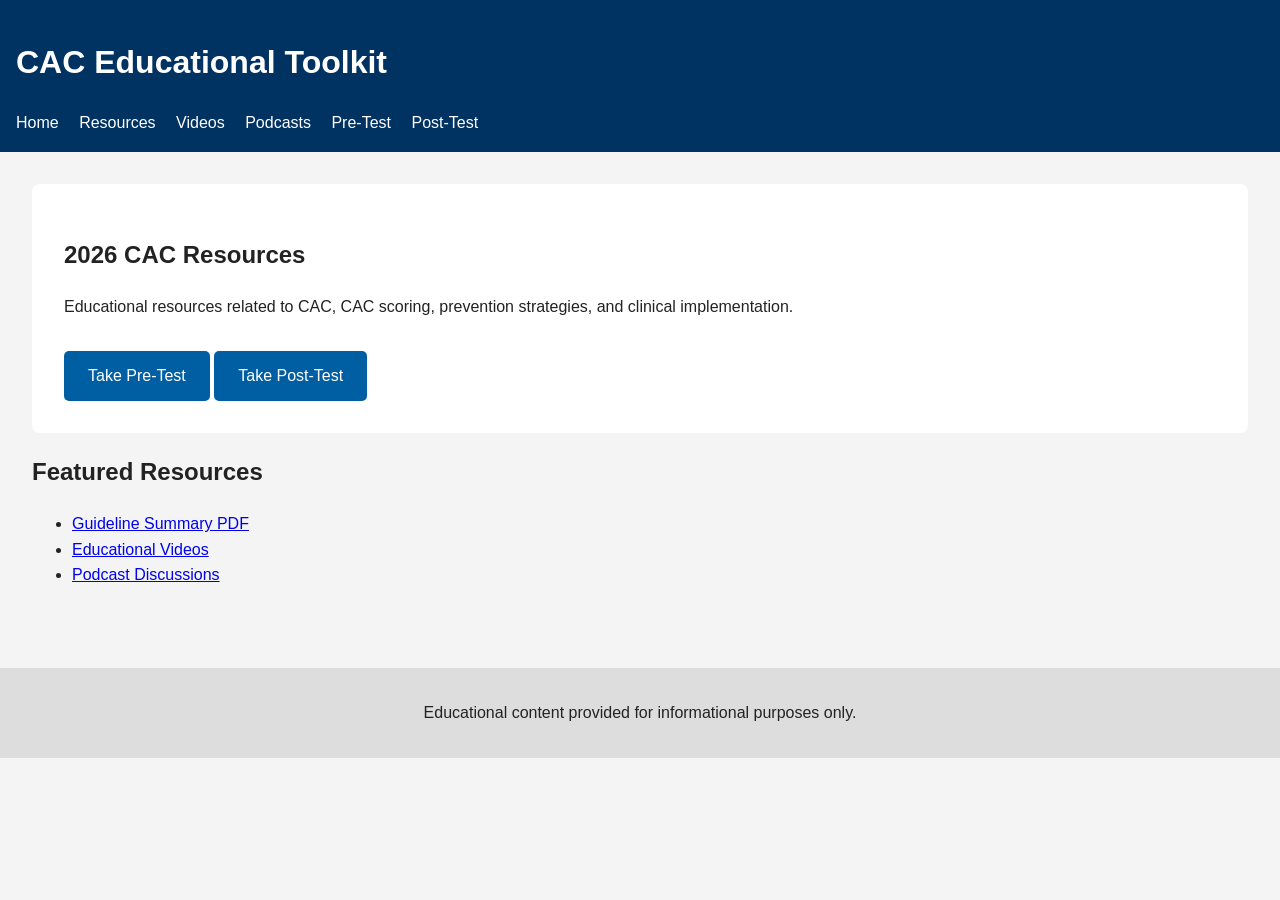
==== toolkit-project/index.html @ 722a517a "Add files via upload" ====
<!DOCTYPE html>
<html lang="en">
<head>
    <meta charset="UTF-8">
    <meta name="viewport" content="width=device-width, initial-scale=1.0">
    <title>Dyslipidemia Toolkit</title>
    <link rel="stylesheet" href="css/styles.css">
</head>
<body>

<header>
    <h1>CAC Educational Toolkit</h1>
    <nav>
        <a href="index.html">Home</a>
        <a href="resources.html">Resources</a>
        <a href="videos.html">Videos</a>
        <a href="podcasts.html">Podcasts</a>
        <a href="quiz2.html">Pre-Test</a>
        <a href="quiz1.html">Post-Test</a>
    </nav>
</header>

<main>
    <section class="hero">
        <h2>2026 CAC Resources</h2>
        <p>
            Educational resources related to CAC,
            CAC scoring, prevention strategies, and clinical implementation.
        </p>

        <a class="button" href="quiz.html">
            Take Pre-Test
        </a>
                <a class="button" href="quiz.html">
            Take Post-Test
        </a>
    </section>

    <section>
        <h2>Featured Resources</h2>

        <ul>
            <li>
                <a href="pdfs/guideline-summary.pdf">
                    Guideline Summary PDF
                </a>
            </li>

            <li>
                <a href="videos.html">
                    Educational Videos
                </a>
            </li>

            <li>
                <a href="podcasts.html">
                    Podcast Discussions
                </a>
            </li>
        </ul>
    </section>
</main>

<footer>
    <p>
        Educational content provided for informational purposes only.
    </p>
</footer>

<script src="js/script.js"></script>

</body>
</html>
---- toolkit-project/css/styles.css ----
body {
    font-family: Arial, sans-serif;
    margin: 0;
    line-height: 1.6;
    background: #f4f4f4;
    color: #222;
}

header {
    background: #003262;
    color: white;
    padding: 1rem;
}

nav a {
    color: white;
    margin-right: 1rem;
    text-decoration: none;
}

main {
    padding: 2rem;
}

.hero {
    background: white;
    padding: 2rem;
    border-radius: 8px;
}

.button {
    display: inline-block;
    margin-top: 1rem;
    padding: 0.75rem 1.5rem;
    background: #005ea2;
    color: white;
    text-decoration: none;
    border-radius: 5px;
}

footer {
    background: #ddd;
    padding: 1rem;
    text-align: center;
    margin-top: 2rem;
}
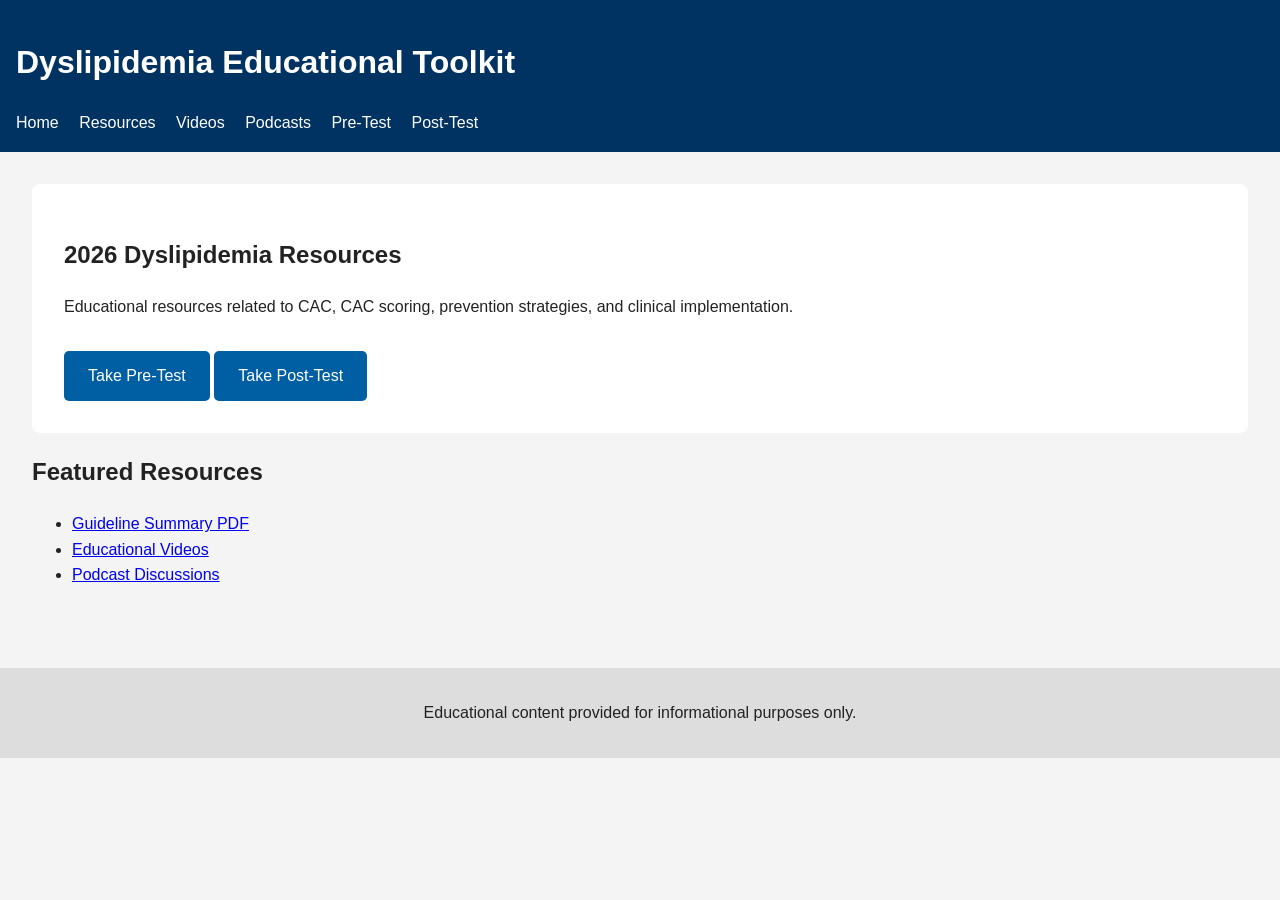
==== commit 1b37a64a: "Update index.html" ====
--- a/toolkit-project/index.html
+++ b/toolkit-project/index.html
@@ -9,7 +9,7 @@
 <body>
 
 <header>
-    <h1>CAC Educational Toolkit</h1>
+    <h1>Dyslipidemia Educational Toolkit</h1>
     <nav>
         <a href="index.html">Home</a>
         <a href="resources.html">Resources</a>
@@ -22,7 +22,7 @@
 
 <main>
     <section class="hero">
-        <h2>2026 CAC Resources</h2>
+        <h2>2026 Dyslipidemia Resources</h2>
         <p>
             Educational resources related to CAC,
             CAC scoring, prevention strategies, and clinical implementation.
@@ -70,4 +70,4 @@
 <script src="js/script.js"></script>
 
 </body>
-</html>+</html>
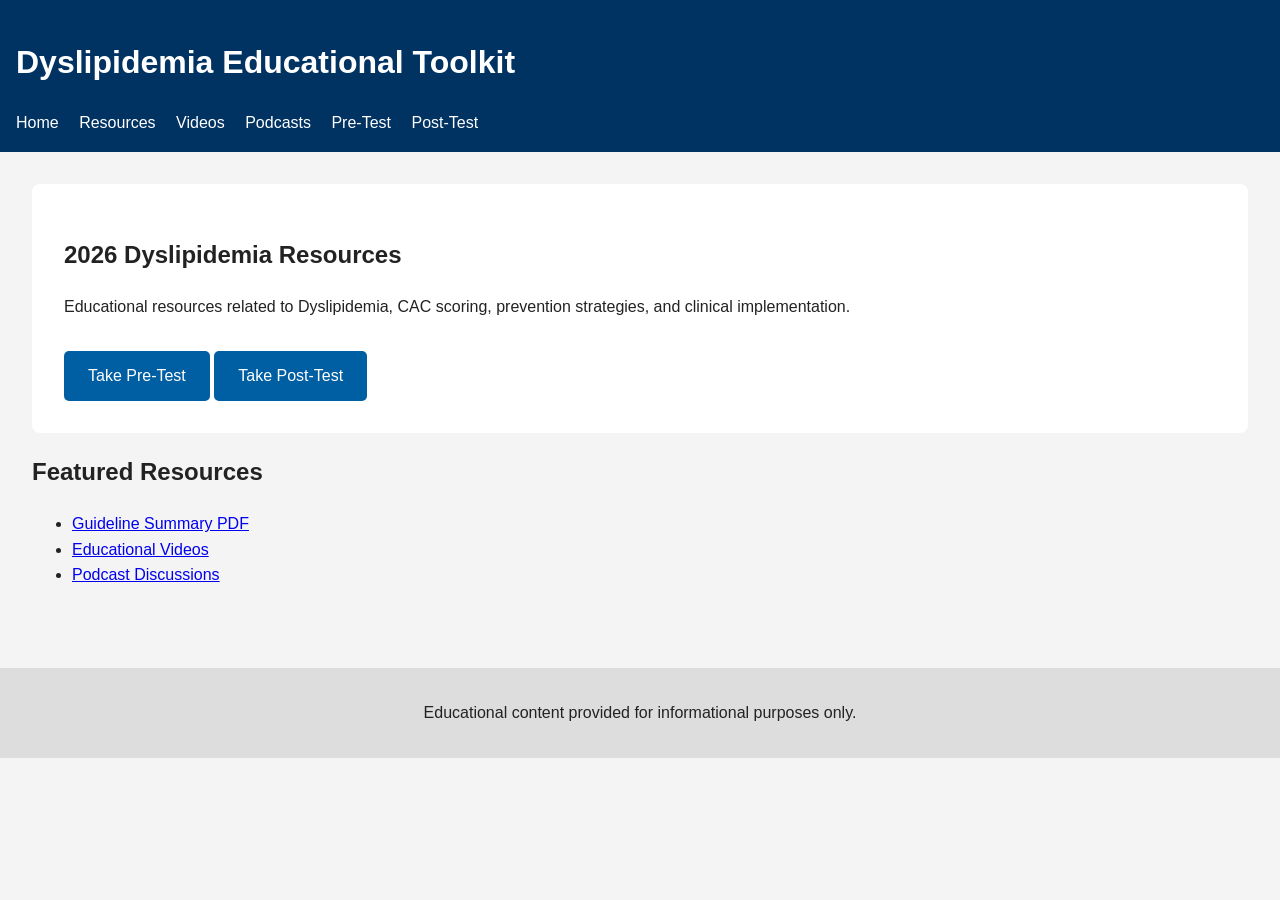
==== commit 9b3d18ec: "Update index.html" ====
--- a/toolkit-project/index.html
+++ b/toolkit-project/index.html
@@ -24,7 +24,7 @@
     <section class="hero">
         <h2>2026 Dyslipidemia Resources</h2>
         <p>
-            Educational resources related to CAC,
+            Educational resources related to Dyslipidemia,
             CAC scoring, prevention strategies, and clinical implementation.
         </p>
 
